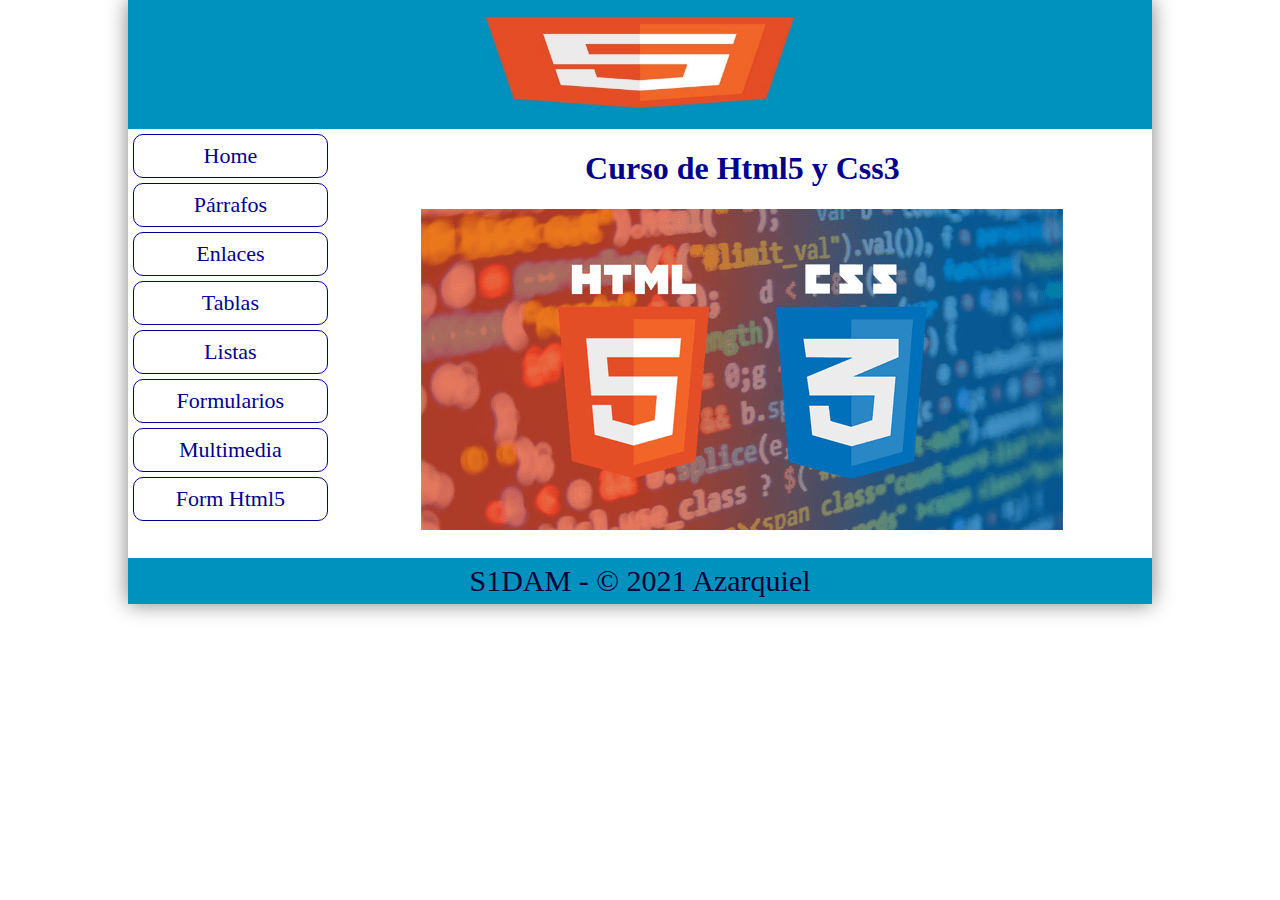
==== index.html @ 5b8cdc6d "init" ====
<!DOCTYPE html>
<html lang="en">
<head>
    <meta charset="UTF-8">
    <meta http-equiv="X-UA-Compatible" content="IE=edge">
    <meta name="viewport" content="width=device-width, initial-scale=1.0">
    <link rel="stylesheet" href="css/style.css">
    <title>HTML - CSS</title>
</head>
<!-- Cuerpo de la page-->
<body>
    <div id="container">
        <header>
            <img src="img/header.jpg" alt="html5">
        </header>
        <div id="principal">
            <nav>
                <ul>
                    <a href="index.html"><li>Home</li></a>
                    <a href="parrafos.html"><li>Párrafos</li></a>
                    <a href="enlaces.html"><li>Enlaces</li></a>
                    <a href="tablas.html"><li>Tablas</li></a>
                    <a href="listas.html"><li>Listas</li></a>
                    <a href="formularios.html"><li>Formularios</li></a>
                    <a href="multimedia.html"><li>Multimedia</li></a>
                    <a href="formhtml5.html"><li>Form Html5</li></a>
                </ul>
            </nav>
            <div id="contenido">
                <div id="home">
                    <h1 class="titulo">Curso de Html5 y Css3</h1>
                    <img src="img/logo.png" alt="logo">
                </div>
            </div>
            <div class="cb"></div>
        </div>
        <footer>
            S1DAM - &copy; 2021 Azarquiel
        </footer>
    </div>
</body>
</html>
---- css/style.css ----
body {
    margin: 0;
}
#container {
    width: 80%;
    margin: 0 auto;
    box-shadow: 0 0 20px grey;
}
/* fdsglksjdfrñlgk */
header {
    background-color: #0092BE;
    padding: 16px;
}
header img {
    width: 100%;
}
nav {
    width: 20%;
    float: left;
}
#contenido {
    width: 80%;
    float: right;
    padding-bottom: 24px;
}
footer {
    background-color: #0092BE;
    color: rgb(8, 4, 56);
    text-align: center;
    font-size: 30px;
    padding: 6px;
}
.cb {
    clear: both;
}
nav ul, nav li {
    padding: 0;
    margin: 0;
}
nav li {
    list-style-type: none;
    font-size: 22px;
    text-align: center;
    padding: 8px;
    margin: 5px;
    color: darkblue;
    border: solid 1px darkblue;
    border-radius: 10px;
}
nav li:hover {
    background-color: darkblue;
    color: cyan;
}
.azulo {
    color: darkblue;
}
a {
    text-decoration: none;
}
#home {
    text-align: center;
}

.etiqueta {
    color: red;
    font-size: 34px;
}
.align-derecha {
    text-align: right;
}
#enlaces a {
    color: orangered;
    font-size: 24px;
}
.titulo {
    color: darkblue;
    text-align: center;
}

/*Tablas*/

#tablas table {
    width: 80%;
    margin: 0 auto;
    font-size: 16px;
    text-align: center;
}

.tabla1 td {
    background-color: #6495ed;
}
.tabla1 th {
    background-color: #070746;
    color: #4477e3;
}
#tcebra tr:nth-child(odd) td {
    background-color: #f3cccc;
}
#tcebra tr:nth-child(even) td {
    background-color: #cdcdf1;
}

/*Horario*/
.default  {
    color: #008080;
}
.default2 {
    background-color: #f0f0f0;
}
#size {
    font-size: 20px;
}

.lmsg {
    background-color: #01b95c;
}
.ing {
    background-color: #80ff81
    ;
}
.bdd {
    background-color: #64aa96;
}
.sisi {
    background-color: #ff8002;
}
.prog {
    background-color: #80ffff;
}
.fol {
    background-color: #f0f0c8;
}
.ende {
    background-color: #8080bf;
}

/*Listas*/

#custom li {
    list-style-type: square;
}
#custom li li {
    list-style-image: url(../img/heart.png);
}
#custom li li li {
    list-style-image: none;
    list-style-type: circle;
}

#formbasico fieldset {
    width: 60%;
}
#formvariado fieldset {
    width: 70%;
}


#formmoderno { 
    width: 80%;
    margin: 0 auto;
    }
#formmoderno fieldset {
    border-color: blue;
    background-color: rgb(103, 253, 253);
}
#formmoderno legend {
    color: blue;
    font-size: 28px;
}
#formmoderno p {
    font-size: 25px;
    color: rgb(29, 96, 219);
}
#formmoderno input {
    padding: 6px;
    font-size: 20px;
}

/*
Primero se indica el class o id y luego las etiquetas que van dentro del div o selector
*/
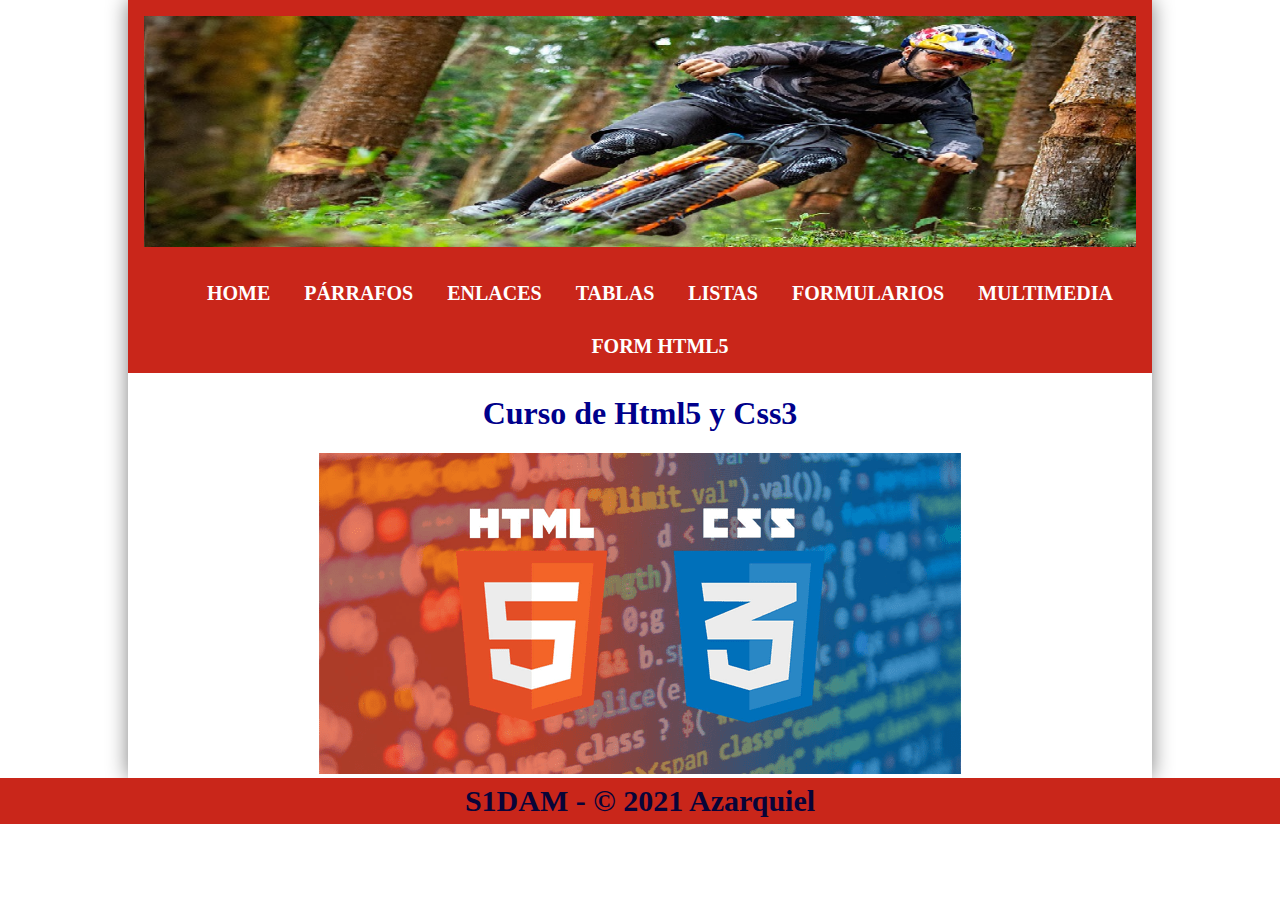
==== commit ebc9a785: "update" ====
--- a/index.html
+++ b/index.html
@@ -1,5 +1,6 @@
 <!DOCTYPE html>
 <html lang="en">
+
 <head>
     <meta charset="UTF-8">
     <meta http-equiv="X-UA-Compatible" content="IE=edge">
@@ -8,35 +9,40 @@
     <title>HTML - CSS</title>
 </head>
 <!-- Cuerpo de la page-->
+
 <body>
     <div id="container">
         <header>
-            <img src="img/header.jpg" alt="html5">
+            <img src="img/header1.jpg" alt="html5">
         </header>
         <div id="principal">
             <nav>
-                <ul>
-                    <a href="index.html"><li>Home</li></a>
-                    <a href="parrafos.html"><li>Párrafos</li></a>
-                    <a href="enlaces.html"><li>Enlaces</li></a>
-                    <a href="tablas.html"><li>Tablas</li></a>
-                    <a href="listas.html"><li>Listas</li></a>
-                    <a href="formularios.html"><li>Formularios</li></a>
-                    <a href="multimedia.html"><li>Multimedia</li></a>
-                    <a href="formhtml5.html"><li>Form Html5</li></a>
+                <ul class="menu">
+                    <li><b>
+                            <!--  <h2>INICIO</h2>
+                    </b></li> -->
+                    <li><a href="index.html">HOME</a></li>
+                    <li><a href="parrafos.html">PÁRRAFOS</a></li>
+                    <li><a href="enlaces.html">ENLACES</a></li>
+                    <li><a href="tablas.html">TABLAS</a></li>
+                    <li><a href="listas.html">LISTAS</a></li>
+                    <li><a href="formularios.html">FORMULARIOS</a></li>
+                    <li><a href="multimedia.html">MULTIMEDIA</a></li>
+                    <li><a href="formhtml5.html">FORM HTML5</a></li>
                 </ul>
             </nav>
-            <div id="contenido">
-                <div id="home">
-                    <h1 class="titulo">Curso de Html5 y Css3</h1>
-                    <img src="img/logo.png" alt="logo">
-                </div>
+
+            <div id="home">
+                <h1 class="titulo">Curso de Html5 y Css3</h1>
+                <img src="img/logo.png" alt="logo">
             </div>
-            <div class="cb"></div>
         </div>
-        <footer>
-            S1DAM - &copy; 2021 Azarquiel
-        </footer>
+        <div class="cb"></div>
+    </div>
+    <footer>
+        S1DAM - &copy; 2021 Azarquiel
+    </footer>
     </div>
 </body>
+
 </html>--- a/css/style.css
+++ b/css/style.css
@@ -8,23 +8,40 @@
 }
 /* fdsglksjdfrñlgk */
 header {
-    background-color: #0092BE;
+    background-color: #c9261a;
     padding: 16px;
 }
 header img {
     width: 100%;
 }
 nav {
-    width: 20%;
-    float: left;
+	background: #c9261a;
 }
+.menu {
+	text-align: center;
+	margin: 0;
+}
+.menu li {
+	display: inline-block;
+}
+.menu a {
+	padding: 15px;
+	color: white;
+	text-decoration: none;
+	display: block;
+	font-size: 20px;
+}
+.menu a:hover{
+	background: #e82315;
+}
+
 #contenido {
     width: 80%;
     float: right;
     padding-bottom: 24px;
 }
 footer {
-    background-color: #0092BE;
+    background-color: #c9261a;
     color: rgb(8, 4, 56);
     text-align: center;
     font-size: 30px;
@@ -32,24 +49,6 @@
 }
 .cb {
     clear: both;
-}
-nav ul, nav li {
-    padding: 0;
-    margin: 0;
-}
-nav li {
-    list-style-type: none;
-    font-size: 22px;
-    text-align: center;
-    padding: 8px;
-    margin: 5px;
-    color: darkblue;
-    border: solid 1px darkblue;
-    border-radius: 10px;
-}
-nav li:hover {
-    background-color: darkblue;
-    color: cyan;
 }
 .azulo {
     color: darkblue;
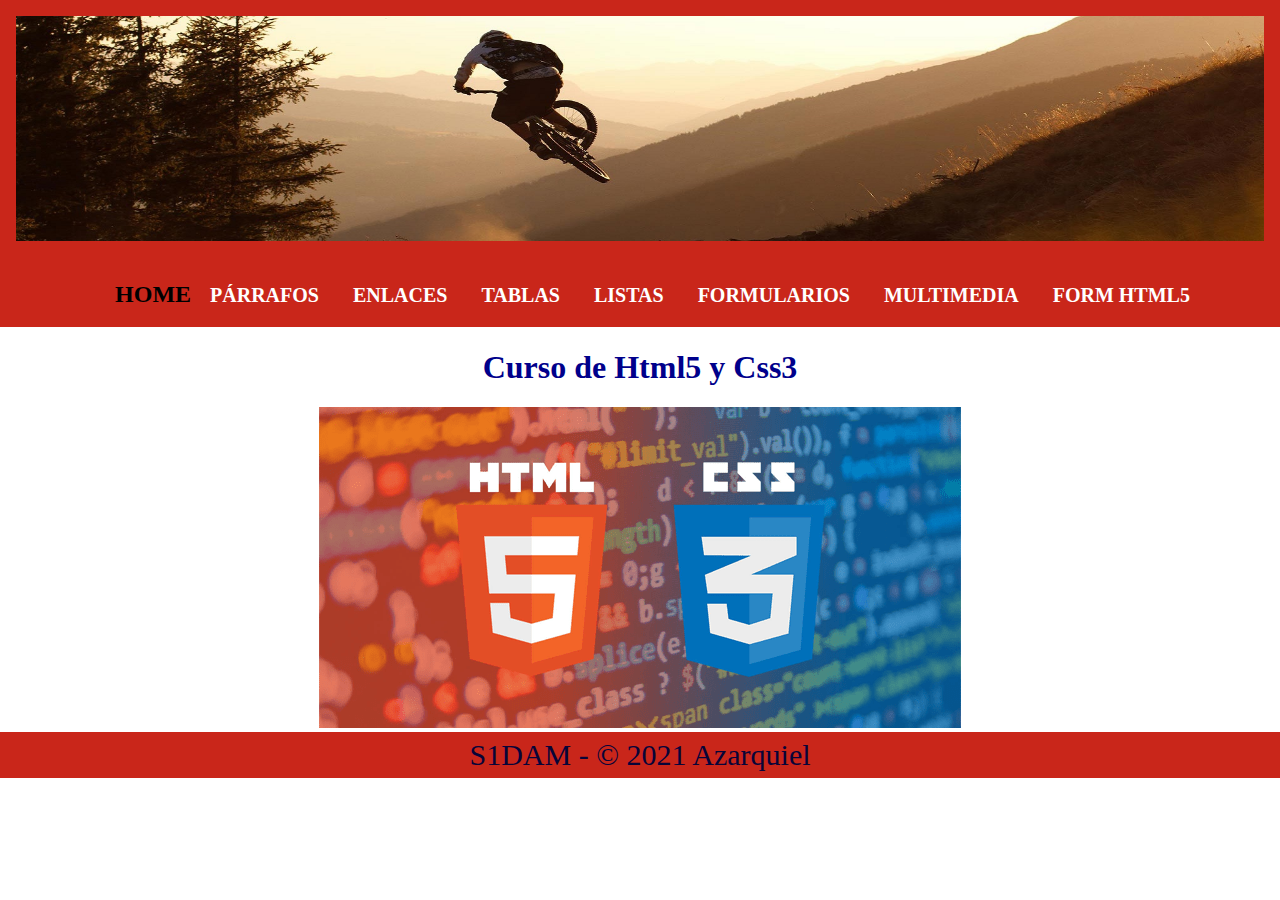
==== commit 7bb94543: "header updated" ====
--- a/index.html
+++ b/index.html
@@ -13,22 +13,23 @@
 <body>
     <div id="container">
         <header>
-            <img src="img/header1.jpg" alt="html5">
+            <img src="img/header2.jpg" alt="html5">
         </header>
         <div id="principal">
             <nav>
                 <ul class="menu">
-                    <li><b>
-                            <!--  <h2>INICIO</h2>
-                    </b></li> -->
-                    <li><a href="index.html">HOME</a></li>
-                    <li><a href="parrafos.html">PÁRRAFOS</a></li>
-                    <li><a href="enlaces.html">ENLACES</a></li>
-                    <li><a href="tablas.html">TABLAS</a></li>
-                    <li><a href="listas.html">LISTAS</a></li>
-                    <li><a href="formularios.html">FORMULARIOS</a></li>
-                    <li><a href="multimedia.html">MULTIMEDIA</a></li>
-                    <li><a href="formhtml5.html">FORM HTML5</a></li>
+                    <b>
+                        <li>
+                            <h2>HOME</h2>
+                        </li>
+                        <li><a href="parrafos.html">PÁRRAFOS</a></li>
+                        <li><a href="enlaces.html">ENLACES</a></li>
+                        <li><a href="tablas.html">TABLAS</a></li>
+                        <li><a href="listas.html">LISTAS</a></li>
+                        <li><a href="formularios.html">FORMULARIOS</a></li>
+                        <li><a href="multimedia.html">MULTIMEDIA</a></li>
+                        <li><a href="formhtml5.html">FORM HTML5</a></li>
+                    </b>
                 </ul>
             </nav>
 
--- a/css/style.css
+++ b/css/style.css
@@ -2,7 +2,7 @@
     margin: 0;
 }
 #container {
-    width: 80%;
+
     margin: 0 auto;
     box-shadow: 0 0 20px grey;
 }
@@ -37,8 +37,9 @@
 
 #contenido {
     width: 80%;
-    float: right;
+    float: center;
     padding-bottom: 24px;
+    margin: 0 auto;
 }
 footer {
     background-color: #c9261a;
@@ -73,6 +74,11 @@
 }
 .titulo {
     color: darkblue;
+    text-align: center;
+}
+.formulariocentro form {
+    margin: 0 auto;
+
     text-align: center;
 }
 
@@ -155,8 +161,9 @@
 
 
 #formmoderno { 
-    width: 80%;
+    width: 50%;
     margin: 0 auto;
+
     }
 #formmoderno fieldset {
     border-color: blue;
@@ -171,8 +178,8 @@
     color: rgb(29, 96, 219);
 }
 #formmoderno input {
-    padding: 6px;
-    font-size: 20px;
+    padding: 4px;
+    font-size: 16px;
 }
 
 /*
